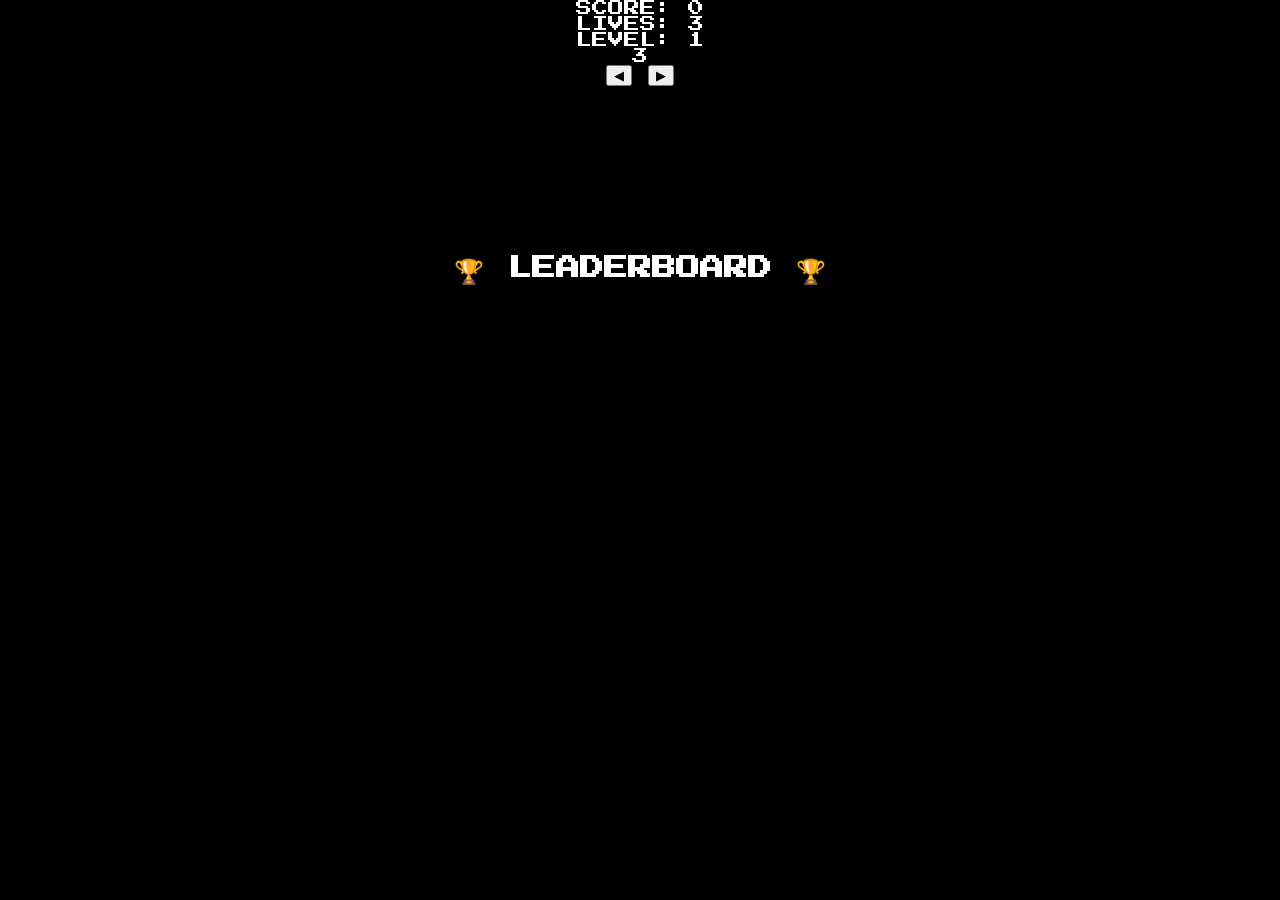
==== index.html @ 0764b001 "Update index.html" ====
<!-- index.html -->
<!DOCTYPE html>
<html lang="en" class="galaxy-theme">
<head>
    <meta charset="UTF-8">
    <meta name="viewport" content="width=device-width, initial-scale=1.0">
    <title>DX-Ball Legendary Edition</title>
    <link href="https://fonts.googleapis.com/css2?family=Press+Start+2P&display=swap" rel="stylesheet">
    <link rel="stylesheet" href="style.css">
</head>
<body>
    <div id="game-overlay">
        <div id="hud">
            <div class="hud-item">SCORE: <span id="score-value">0</span></div>
            <div class="hud-item">LIVES: <span id="lives-value">3</span></div>
            <div class="hud-item">LEVEL: <span id="level-value">1</span></div>
        </div>
        
        <div id="countdown" class="countdown-hidden">
            <span class="countdown-number">3</span>
        </div>
        
        <div id="mobile-controls">
            <button class="mobile-btn left">◀</button>
            <button class="mobile-btn right">▶</button>
        </div>
    </div>

    <canvas id="gameCanvas"></canvas>

    <div id="game-modals">
        <div id="leaderboard-modal" class="modal-hidden">
            <h2>🏆 LEADERBOARD 🏆</h2>
            <ol id="leaderboard-list"></ol>
        </div>
    </div>

    <script src="script.js"></script>
</body>
</html>
---- style.css ----
/* === GENERAL === */
body {
  margin: 0;
  font-family: 'Press Start 2P', monospace;
  background: black;
  overflow: hidden;
  text-align: center;
  color: white;
}

/* === CANVAS === */
#gameCanvas, #stars {
  position: relative;
  z-index: 1;
  display: block;
  margin: 0 auto;
  background-color: #000;
}

/* === PANELS === */
.panel {
  position: absolute;
  top: 10%;
  left: 50%;
  transform: translateX(-50%);
  background: rgba(0, 0, 0, 0.85);
  padding: 20px;
  border: 3px solid var(--glow);
  border-radius: 12px;
  box-shadow: 0 0 20px var(--glow);
  z-index: 2;
}

.panel input, .panel select, .panel button {
  margin: 10px auto;
  padding: 10px;
  font-family: inherit;
  font-size: 12px;
  border-radius: 8px;
  background-color: black;
  color: var(--glow);
  border: 2px solid var(--glow);
  display: block;
}

.panel button {
  cursor: pointer;
  box-shadow: 0 0 10px var(--glow);
}

/* === MODAL === */
.modal {
  position: fixed;
  top: 0;
  left: 0;
  right:0;
  bottom:0;
  background: rgba(0, 0, 0, 0.9);
  display: flex;
  align-items: center;
  justify-content: center;
  z-index: 10;
}

.modal-content {
  background: #111;
  border: 3px solid var(--glow);
  padding: 30px;
  text-align: center;
  box-shadow: 0 0 20px var(--glow);
  border-radius: 10px;
}

.modal button {
  margin-top: 20px;
}

/* === COUNTDOWN === */
#countdownOverlay {
  position: absolute;
  top: 45%;
  left: 50%;
  transform: translate(-50%, -50%);
  font-size: 48px;
  font-weight: bold;
  z-index: 9;
  animation: fadePulse 0.7s ease-in-out;
  color: white;
  text-shadow: 0 0 15px yellow;
}

@keyframes fadePulse {
  0% { opacity: 0; transform: scale(0.5); }
  50% { opacity: 1; transform: scale(1.3); }
  100% { opacity: 0; transform: scale(1); }
}

/* === SCOREBOARD === */
#scoreboard {
  font-size: 12px;
  margin-bottom: 8px;
  text-shadow: 0 0 5px white;
}

/* === MOBILE CONTROLS === */
.mobile-controls {
  margin-top: 10px;
  user-select: none;
}

.mobile-controls button {
  font-size: 24px;
  margin: 0 10px;
  padding: 12px;
  background: #111;
  color: var(--glow);
  border: 2px solid var(--glow);
  border-radius: 10px;
  box-shadow: 0 0 10px var(--glow);
  -webkit-user-select: none;
  -webkit-touch-callout: none;
}

/* === THEMES === */
body.galaxy {
  --glow: cyan;
  --paddle-color: #00f2ff;
  --brick-color: #3399ff;
  --ball-color: #0ff;
}

body.neon {
  --glow: magenta;
  --paddle-color: #ff00ff;
  --brick-color: #00ffff;
  --ball-color: #fff;
}

body.ice {
  --glow: lightblue;
  --paddle-color: #ccf;
  --brick-color: #aaf;
  --ball-color: #eef;
}

body.inferno {
  --glow: orange;
  --paddle-color: #ff3300;
  --brick-color: #ff6600;
  --ball-color: #ffcc00;
}

/* === VISIBILITY === */
.hidden {
  display: none !important;
}
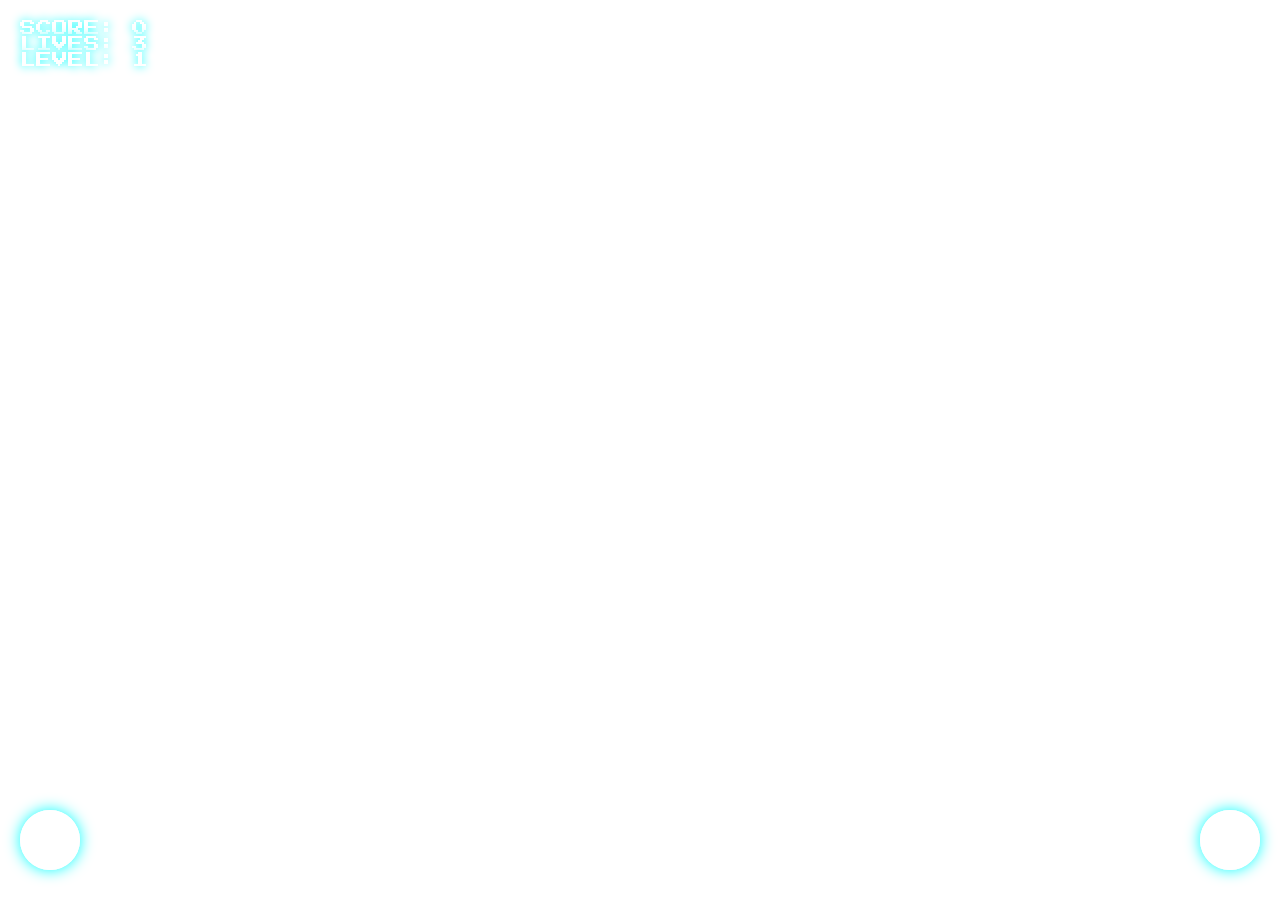
==== commit 40b56307: "Update index.html" ====
--- a/index.html
+++ b/index.html
@@ -1,6 +1,6 @@
 <!-- index.html -->
 <!DOCTYPE html>
-<html lang="en" class="galaxy-theme">
+<html lang="en">
 <head>
     <meta charset="UTF-8">
     <meta name="viewport" content="width=device-width, initial-scale=1.0">
@@ -8,31 +8,18 @@
     <link href="https://fonts.googleapis.com/css2?family=Press+Start+2P&display=swap" rel="stylesheet">
     <link rel="stylesheet" href="style.css">
 </head>
-<body>
-    <div id="game-overlay">
-        <div id="hud">
-            <div class="hud-item">SCORE: <span id="score-value">0</span></div>
-            <div class="hud-item">LIVES: <span id="lives-value">3</span></div>
-            <div class="hud-item">LEVEL: <span id="level-value">1</span></div>
-        </div>
-        
-        <div id="countdown" class="countdown-hidden">
-            <span class="countdown-number">3</span>
-        </div>
-        
-        <div id="mobile-controls">
-            <button class="mobile-btn left">◀</button>
-            <button class="mobile-btn right">▶</button>
-        </div>
+<body class="galaxy-theme">
+    <div id="hud">
+        <div>SCORE: <span id="score">0</span></div>
+        <div>LIVES: <span id="lives">3</span></div>
+        <div>LEVEL: <span id="level">1</span></div>
     </div>
-
+    
     <canvas id="gameCanvas"></canvas>
-
-    <div id="game-modals">
-        <div id="leaderboard-modal" class="modal-hidden">
-            <h2>🏆 LEADERBOARD 🏆</h2>
-            <ol id="leaderboard-list"></ol>
-        </div>
+    
+    <div id="mobile-controls">
+        <button class="mobile-btn left">◀</button>
+        <button class="mobile-btn right">▶</button>
     </div>
 
     <script src="script.js"></script>
--- a/style.css
+++ b/style.css
@@ -1,157 +1,113 @@
-
-/* === GENERAL === */
-body {
-  margin: 0;
-  font-family: 'Press Start 2P', monospace;
-  background: black;
-  overflow: hidden;
-  text-align: center;
-  color: white;
+/* style.css */
+:root {
+    --neon-cyan: #0ff;
+    --neon-pink: #f0f;
+    --icy-blue: #7af;
+    --flame-orange: #f90;
+    --matrix-green: #0f0;
 }
 
-/* === CANVAS === */
-#gameCanvas, #stars {
-  position: relative;
-  z-index: 1;
-  display: block;
-  margin: 0 auto;
-  background-color: #000;
+body {
+    margin: 0;
+    overflow: hidden;
+    font-family: 'Press Start 2P', cursive;
+    background: #000;
 }
 
-/* === PANELS === */
-.panel {
-  position: absolute;
-  top: 10%;
-  left: 50%;
-  transform: translateX(-50%);
-  background: rgba(0, 0, 0, 0.85);
-  padding: 20px;
-  border: 3px solid var(--glow);
-  border-radius: 12px;
-  box-shadow: 0 0 20px var(--glow);
-  z-index: 2;
+/* Theme Backgrounds */
+.galaxy-theme {
+    background: radial-gradient(circle, #000428 0%, #004e92 100%);
 }
 
-.panel input, .panel select, .panel button {
-  margin: 10px auto;
-  padding: 10px;
-  font-family: inherit;
-  font-size: 12px;
-  border-radius: 8px;
-  background-color: black;
-  color: var(--glow);
-  border: 2px solid var(--glow);
-  display: block;
+.neon-grid-theme {
+    background: 
+        repeating-linear-gradient(
+            0deg,
+            transparent,
+            transparent 3px,
+            rgba(0, 255, 0, 0.1) 3px,
+            rgba(0, 255, 0, 0.1) 6px
+        ),
+        #0f0f23;
 }
 
-.panel button {
-  cursor: pointer;
-  box-shadow: 0 0 10px var(--glow);
+.ice-realm-theme {
+    background: linear-gradient(45deg, #e0f6ff 0%, #b0e0e6 100%);
 }
 
-/* === MODAL === */
-.modal {
-  position: fixed;
-  top: 0;
-  left: 0;
-  right:0;
-  bottom:0;
-  background: rgba(0, 0, 0, 0.9);
-  display: flex;
-  align-items: center;
-  justify-content: center;
-  z-index: 10;
+.inferno-theme {
+    background: linear-gradient(45deg, #3a0000 0%, #8b0000 100%);
 }
 
-.modal-content {
-  background: #111;
-  border: 3px solid var(--glow);
-  padding: 30px;
-  text-align: center;
-  box-shadow: 0 0 20px var(--glow);
-  border-radius: 10px;
+#gameCanvas {
+    position: fixed;
+    top: 0;
+    left: 0;
 }
 
-.modal button {
-  margin-top: 20px;
+#game-overlay {
+    position: fixed;
+    top: 0;
+    left: 0;
+    right: 0;
+    bottom: 0;
+    pointer-events: none;
 }
 
-/* === COUNTDOWN === */
-#countdownOverlay {
-  position: absolute;
-  top: 45%;
-  left: 50%;
-  transform: translate(-50%, -50%);
-  font-size: 48px;
-  font-weight: bold;
-  z-index: 9;
-  animation: fadePulse 0.7s ease-in-out;
-  color: white;
-  text-shadow: 0 0 15px yellow;
+/* HUD Styles */
+#hud {
+    position: fixed;
+    top: 20px;
+    left: 20px;
+    color: #fff;
+    text-shadow: 0 0 10px var(--neon-cyan);
 }
 
-@keyframes fadePulse {
-  0% { opacity: 0; transform: scale(0.5); }
-  50% { opacity: 1; transform: scale(1.3); }
-  100% { opacity: 0; transform: scale(1); }
+.hud-item {
+    margin-bottom: 15px;
+    font-size: 0.8rem;
 }
 
-/* === SCOREBOARD === */
-#scoreboard {
-  font-size: 12px;
-  margin-bottom: 8px;
-  text-shadow: 0 0 5px white;
+/* Mobile Controls */
+#mobile-controls {
+    position: fixed;
+    bottom: 30px;
+    width: 100%;
+    display: flex;
+    justify-content: space-between;
+    padding: 0 20px;
+    box-sizing: border-box;
 }
 
-/* === MOBILE CONTROLS === */
-.mobile-controls {
-  margin-top: 10px;
-  user-select: none;
+.mobile-btn {
+    pointer-events: auto;
+    width: 60px;
+    height: 60px;
+    border-radius: 50%;
+    border: 3px solid #fff;
+    background: rgba(255, 255, 255, 0.1);
+    color: #fff;
+    font-size: 24px;
+    touch-action: manipulation;
+    user-select: none;
+    box-shadow: 0 0 15px var(--neon-cyan);
 }
 
-.mobile-controls button {
-  font-size: 24px;
-  margin: 0 10px;
-  padding: 12px;
-  background: #111;
-  color: var(--glow);
-  border: 2px solid var(--glow);
-  border-radius: 10px;
-  box-shadow: 0 0 10px var(--glow);
-  -webkit-user-select: none;
-  -webkit-touch-callout: none;
+/* Countdown Animation */
+#countdown {
+    position: fixed;
+    top: 50%;
+    left: 50%;
+    transform: translate(-50%, -50%);
+    font-size: 8rem;
+    color: #fff;
+    text-shadow: 0 0 30px var(--neon-cyan);
+    opacity: 0;
+    animation: pulseText 1s infinite;
 }
 
-/* === THEMES === */
-body.galaxy {
-  --glow: cyan;
-  --paddle-color: #00f2ff;
-  --brick-color: #3399ff;
-  --ball-color: #0ff;
+@keyframes pulseText {
+    0% { transform: translate(-50%, -50%) scale(1); }
+    50% { transform: translate(-50%, -50%) scale(1.2); }
+    100% { transform: translate(-50%, -50%) scale(1); }
 }
-
-body.neon {
-  --glow: magenta;
-  --paddle-color: #ff00ff;
-  --brick-color: #00ffff;
-  --ball-color: #fff;
-}
-
-body.ice {
-  --glow: lightblue;
-  --paddle-color: #ccf;
-  --brick-color: #aaf;
-  --ball-color: #eef;
-}
-
-body.inferno {
-  --glow: orange;
-  --paddle-color: #ff3300;
-  --brick-color: #ff6600;
-  --ball-color: #ffcc00;
-}
-
-/* === VISIBILITY === */
-.hidden {
-  display: none !important;
-}
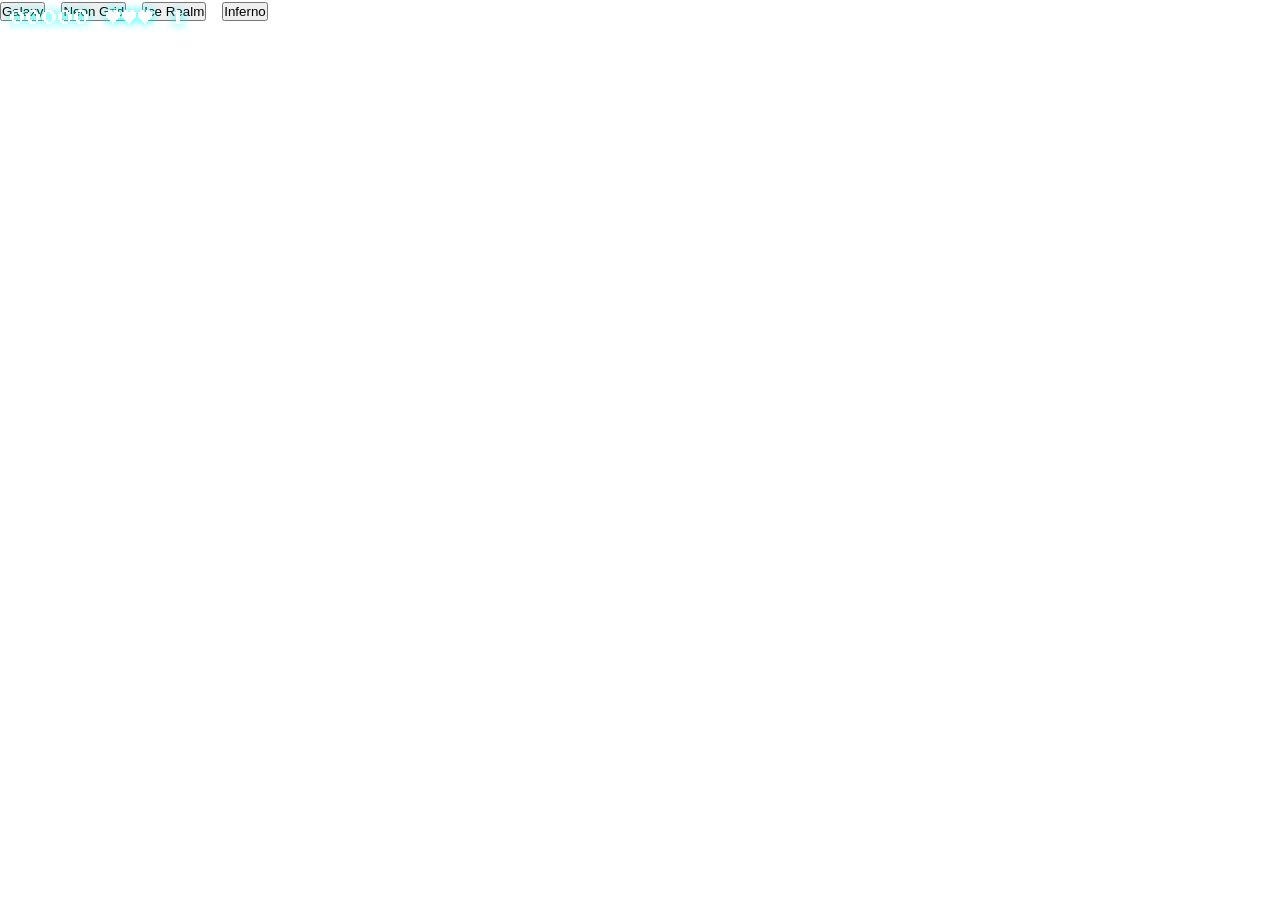
==== commit 769d9545: "Update index.html" ====
--- a/index.html
+++ b/index.html
@@ -1,27 +1,30 @@
-<!-- index.html -->
 <!DOCTYPE html>
 <html lang="en">
 <head>
-    <meta charset="UTF-8">
-    <meta name="viewport" content="width=device-width, initial-scale=1.0">
-    <title>DX-Ball Legendary Edition</title>
-    <link href="https://fonts.googleapis.com/css2?family=Press+Start+2P&display=swap" rel="stylesheet">
-    <link rel="stylesheet" href="style.css">
+  <meta charset="UTF-8" />
+  <meta name="viewport" content="width=device-width,initial-scale=1.0" />
+  <title>DX-Ball Legendary Edition</title>
+  <link href="https://fonts.googleapis.com/css2?family=Press+Start+2P&display=swap" rel="stylesheet">
+  <link rel="stylesheet" href="style.css" />
 </head>
-<body class="galaxy-theme">
-    <div id="hud">
-        <div>SCORE: <span id="score">0</span></div>
-        <div>LIVES: <span id="lives">3</span></div>
-        <div>LEVEL: <span id="level">1</span></div>
-    </div>
-    
-    <canvas id="gameCanvas"></canvas>
-    
-    <div id="mobile-controls">
-        <button class="mobile-btn left">◀</button>
-        <button class="mobile-btn right">▶</button>
-    </div>
-
-    <script src="script.js"></script>
+<body class="galaxy">
+  <div id="theme-switcher">
+    <button data-theme="galaxy">Galaxy</button>
+    <button data-theme="neon">Neon Grid</button>
+    <button data-theme="ice">Ice Realm</button>
+    <button data-theme="inferno">Inferno</button>
+  </div>
+  <div id="hud">
+    <span id="score">00000</span>
+    <span id="lives">♥♥♥</span>
+    <span id="level">1</span>
+  </div>
+  <canvas id="game"></canvas>
+  <div id="mobile-controls">
+    <button class="mobile-btn left">◀</button>
+    <button class="mobile-btn right">▶</button>
+  </div>
+  <div id="countdown"></div>
+  <script src="script.js"></script>
 </body>
 </html>
--- a/style.css
+++ b/style.css
@@ -1,42 +1,13 @@
 /* style.css */
-:root {
-    --neon-cyan: #0ff;
-    --neon-pink: #f0f;
-    --icy-blue: #7af;
-    --flame-orange: #f90;
-    --matrix-green: #0f0;
+* {
+    margin: 0;
+    padding: 0;
+    box-sizing: border-box;
 }
 
 body {
-    margin: 0;
     overflow: hidden;
     font-family: 'Press Start 2P', cursive;
-    background: #000;
-}
-
-/* Theme Backgrounds */
-.galaxy-theme {
-    background: radial-gradient(circle, #000428 0%, #004e92 100%);
-}
-
-.neon-grid-theme {
-    background: 
-        repeating-linear-gradient(
-            0deg,
-            transparent,
-            transparent 3px,
-            rgba(0, 255, 0, 0.1) 3px,
-            rgba(0, 255, 0, 0.1) 6px
-        ),
-        #0f0f23;
-}
-
-.ice-realm-theme {
-    background: linear-gradient(45deg, #e0f6ff 0%, #b0e0e6 100%);
-}
-
-.inferno-theme {
-    background: linear-gradient(45deg, #3a0000 0%, #8b0000 100%);
 }
 
 #gameCanvas {
@@ -45,69 +16,39 @@
     left: 0;
 }
 
-#game-overlay {
+#hud {
     position: fixed;
-    top: 0;
-    left: 0;
-    right: 0;
-    bottom: 0;
-    pointer-events: none;
+    top: 10px;
+    left: 10px;
+    color: white;
+    text-shadow: 0 0 10px cyan;
+    z-index: 100;
 }
 
-/* HUD Styles */
-#hud {
-    position: fixed;
-    top: 20px;
-    left: 20px;
-    color: #fff;
-    text-shadow: 0 0 10px var(--neon-cyan);
-}
-
-.hud-item {
-    margin-bottom: 15px;
-    font-size: 0.8rem;
-}
-
-/* Mobile Controls */
-#mobile-controls {
-    position: fixed;
-    bottom: 30px;
-    width: 100%;
-    display: flex;
-    justify-content: space-between;
-    padding: 0 20px;
-    box-sizing: border-box;
+#hud div {
+    margin-bottom: 10px;
+    font-size: 12px;
 }
 
 .mobile-btn {
-    pointer-events: auto;
+    position: fixed;
+    bottom: 20px;
     width: 60px;
     height: 60px;
     border-radius: 50%;
-    border: 3px solid #fff;
-    background: rgba(255, 255, 255, 0.1);
-    color: #fff;
     font-size: 24px;
+    background: rgba(255, 255, 255, 0.2);
+    border: 2px solid white;
+    color: white;
     touch-action: manipulation;
     user-select: none;
-    box-shadow: 0 0 15px var(--neon-cyan);
 }
 
-/* Countdown Animation */
-#countdown {
-    position: fixed;
-    top: 50%;
-    left: 50%;
-    transform: translate(-50%, -50%);
-    font-size: 8rem;
-    color: #fff;
-    text-shadow: 0 0 30px var(--neon-cyan);
-    opacity: 0;
-    animation: pulseText 1s infinite;
-}
+.mobile-btn.left { left: 20px; }
+.mobile-btn.right { right: 20px; }
 
-@keyframes pulseText {
-    0% { transform: translate(-50%, -50%) scale(1); }
-    50% { transform: translate(-50%, -50%) scale(1.2); }
-    100% { transform: translate(-50%, -50%) scale(1); }
-}
+/* Themes */
+.galaxy-theme { background: #000428; }
+.neon-grid-theme { background: #0f0f23; }
+.ice-realm-theme { background: #e0f6ff; }
+.inferno-theme { background: #3a0000; }
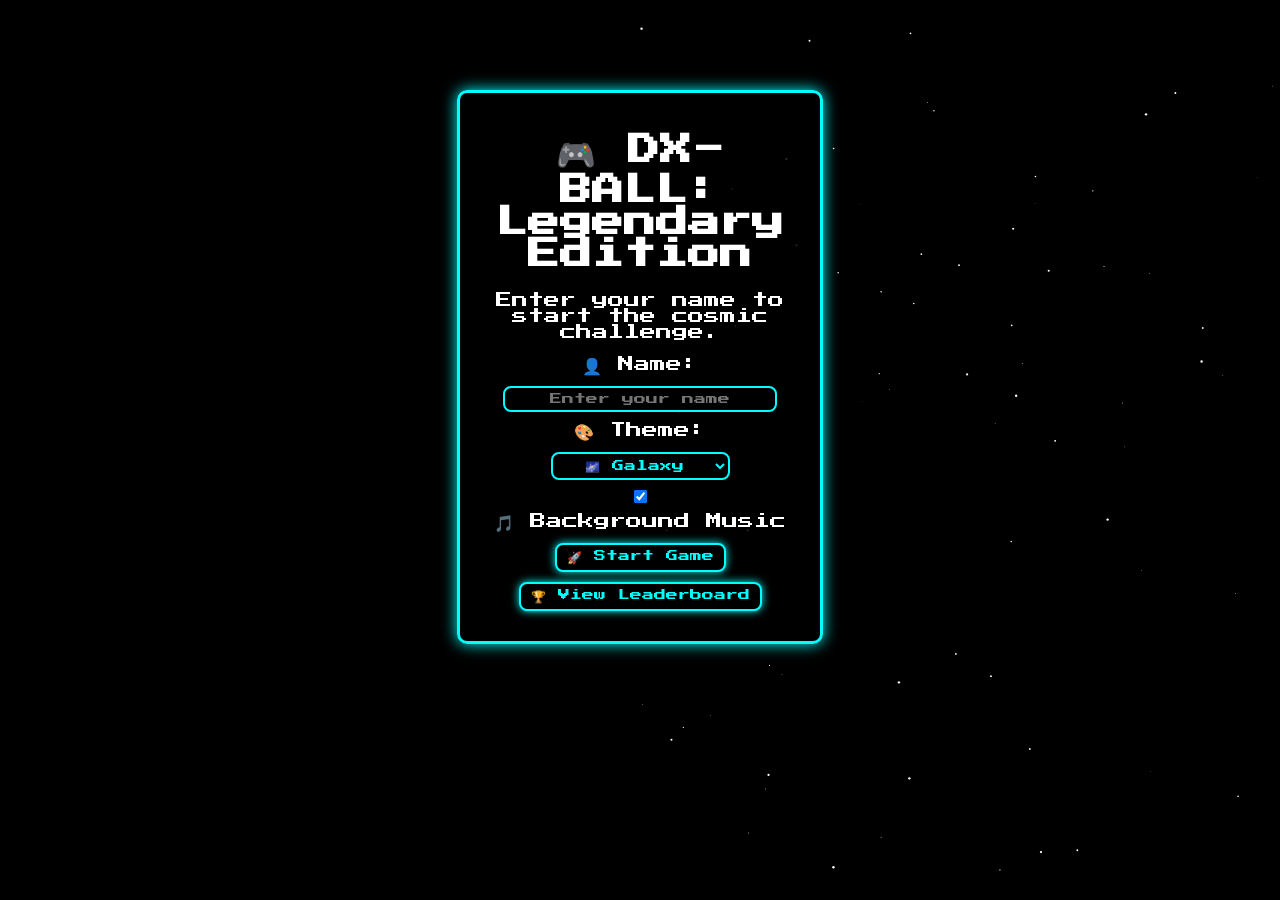
==== commit f5bea826: "Update index.html" ====
--- a/index.html
+++ b/index.html
@@ -1,30 +1,87 @@
+
 <!DOCTYPE html>
 <html lang="en">
 <head>
   <meta charset="UTF-8" />
-  <meta name="viewport" content="width=device-width,initial-scale=1.0" />
-  <title>DX-Ball Legendary Edition</title>
-  <link href="https://fonts.googleapis.com/css2?family=Press+Start+2P&display=swap" rel="stylesheet">
+  <title>AD Arcade - DX-Ball: Legendary Edition</title>
   <link rel="stylesheet" href="style.css" />
+  <style>
+    @import url('https://fonts.googleapis.com/css2?family=Press+Start+2P&display=swap');
+  </style>
 </head>
 <body class="galaxy">
-  <div id="theme-switcher">
-    <button data-theme="galaxy">Galaxy</button>
-    <button data-theme="neon">Neon Grid</button>
-    <button data-theme="ice">Ice Realm</button>
-    <button data-theme="inferno">Inferno</button>
+  <!-- 🌌 Parallax Background -->
+  <canvas id="stars"></canvas>
+
+  <!-- 🎮 Login Panel -->
+  <div id="loginScreen" class="panel">
+    <h1>🎮 DX-BALL: Legendary Edition</h1>
+    <p>Enter your name to start the cosmic challenge.</p>
+
+    <label for="playerName">👤 Name:</label>
+    <input type="text" id="playerName" placeholder="Enter your name" required />
+
+    <label for="themeSelect">🎨 Theme:</label>
+    <select id="themeSelect">
+      <option value="galaxy" selected>🌌 Galaxy</option>
+      <option value="neon">🧠 Neon Grid</option>
+      <option value="ice">❄️ Ice Realm</option>
+      <option value="inferno">🔥 Inferno</option>
+    </select>
+
+    <label for="musicToggle">
+      <input type="checkbox" id="musicToggle" checked />
+      🎵 Background Music
+    </label>
+
+    <button id="startGameBtn">🚀 Start Game</button>
+    <button id="viewLeaderboardBtn">🏆 View Leaderboard</button>
   </div>
-  <div id="hud">
-    <span id="score">00000</span>
-    <span id="lives">♥♥♥</span>
-    <span id="level">1</span>
+
+  <!-- 🏆 Leaderboard Panel -->
+  <div id="leaderboardPanel" class="panel hidden">
+    <h2>🏆 Top 10 Legends</h2>
+    <ul id="leaderboardList"></ul>
+    <button id="closeLeaderboardBtn">❌ Close</button>
   </div>
-  <canvas id="game"></canvas>
-  <div id="mobile-controls">
-    <button class="mobile-btn left">◀</button>
-    <button class="mobile-btn right">▶</button>
+
+  <!-- 🧾 Game Info -->
+  <h2 id="gameTitle" class="hidden">AD Arcade - DX-Ball Revival</h2>
+  <div id="scoreboard" class="hidden">
+    <strong><span id="currentPlayer">Player</span></strong> |
+    Score: <span id="score">0</span> |
+    Lives: <span id="lives">3</span> |
+    High Score: <span id="highscore">0</span>
   </div>
-  <div id="countdown"></div>
+
+  <!-- 🕹️ Game Canvas -->
+  <canvas id="gameCanvas" width="800" height="600" class="hidden"></canvas>
+
+  <!-- 🎬 Countdown Overlay -->
+  <div id="countdownOverlay" class="hidden"></div>
+
+  <!-- 🧲 Game Over Modal -->
+  <div id="gameOverModal" class="modal hidden">
+    <div class="modal-content">
+      <h2>💀 Game Over</h2>
+      <p id="finalScore">Your score: 0</p>
+      <button id="restartBtn">🔄 Play Again</button>
+    </div>
+  </div>
+
+  <!-- 📱 Mobile Controls -->
+  <div class="mobile-controls hidden">
+    <button id="leftBtn">◀️</button>
+    <button id="rightBtn">▶️</button>
+  </div>
+
+  <!-- 🔊 Background Music -->
+  <audio id="bgMusic" loop preload="auto">
+    <source src="background.mp3" type="audio/mp3" />
+    Your browser does not support the audio element.
+  </audio>
+
+  <!-- 🚀 Script -->
   <script src="script.js"></script>
 </body>
 </html>
--- a/style.css
+++ b/style.css
@@ -1,54 +1,164 @@
-/* style.css */
-* {
-    margin: 0;
-    padding: 0;
-    box-sizing: border-box;
+
+/* === BASE === */
+body {
+  margin: 0;
+  font-family: 'Press Start 2P', monospace;
+  background: black;
+  overflow: hidden;
+  text-align: center;
+  color: white;
 }
 
-body {
-    overflow: hidden;
-    font-family: 'Press Start 2P', cursive;
+/* === CANVAS BACKGROUND === */
+#stars {
+  position: fixed;
+  z-index: -2;
+  width: 100vw;
+  height: 100vh;
 }
 
-#gameCanvas {
-    position: fixed;
-    top: 0;
-    left: 0;
+/* === PANELS (LOGIN, LEADERBOARD) === */
+.panel {
+  position: absolute;
+  top: 10%;
+  left: 50%;
+  transform: translateX(-50%);
+  background: rgba(0, 0, 0, 0.85);
+  padding: 20px 30px;
+  border: 3px solid var(--glow);
+  border-radius: 10px;
+  box-shadow: 0 0 15px var(--glow);
+  z-index: 3;
+  max-width: 300px;
 }
 
-#hud {
-    position: fixed;
-    top: 10px;
-    left: 10px;
-    color: white;
-    text-shadow: 0 0 10px cyan;
-    z-index: 100;
+.panel input, .panel select, .panel button {
+  display: block;
+  margin: 10px auto;
+  font-family: inherit;
+  font-size: 12px;
+  background: #000;
+  color: var(--glow);
+  border: 2px solid var(--glow);
+  padding: 5px 10px;
+  border-radius: 8px;
+  text-align: center;
 }
 
-#hud div {
-    margin-bottom: 10px;
-    font-size: 12px;
+.panel button {
+  cursor: pointer;
+  box-shadow: 0 0 8px var(--glow);
 }
 
-.mobile-btn {
-    position: fixed;
-    bottom: 20px;
-    width: 60px;
-    height: 60px;
-    border-radius: 50%;
-    font-size: 24px;
-    background: rgba(255, 255, 255, 0.2);
-    border: 2px solid white;
-    color: white;
-    touch-action: manipulation;
-    user-select: none;
+/* === SCOREBOARD & TITLE === */
+#gameTitle {
+  font-size: 14px;
+  margin: 10px 0;
+  text-shadow: 0 0 6px white;
 }
 
-.mobile-btn.left { left: 20px; }
-.mobile-btn.right { right: 20px; }
+#scoreboard {
+  font-size: 12px;
+  margin-bottom: 10px;
+  text-shadow: 0 0 5px white;
+}
 
-/* Themes */
-.galaxy-theme { background: #000428; }
-.neon-grid-theme { background: #0f0f23; }
-.ice-realm-theme { background: #e0f6ff; }
-.inferno-theme { background: #3a0000; }
+/* === CANVAS === */
+#gameCanvas {
+  border: 3px solid white;
+  box-shadow: 0 0 20px var(--glow);
+  background: transparent;
+}
+
+/* === COUNTDOWN OVERLAY === */
+#countdownOverlay {
+  position: absolute;
+  top: 40%;
+  left: 50%;
+  transform: translate(-50%, -50%);
+  font-size: 50px;
+  color: white;
+  text-shadow: 0 0 20px yellow;
+  z-index: 10;
+  animation: scaleIn 0.7s ease-in-out;
+}
+
+@keyframes scaleIn {
+  0% {
+    opacity: 0;
+    transform: scale(0.8) translate(-50%, -50%);
+  }
+  50% {
+    opacity: 1;
+    transform: scale(1.2) translate(-50%, -50%);
+  }
+  100% {
+    opacity: 0;
+    transform: scale(1) translate(-50%, -50%);
+  }
+}
+
+/* === LEADERBOARD === */
+#leaderboardPanel ul {
+  list-style: none;
+  padding: 0;
+  font-size: 10px;
+  max-height: 200px;
+  overflow-y: auto;
+}
+
+#leaderboardPanel li {
+  margin: 5px 0;
+  color: var(--glow);
+  text-shadow: 0 0 3px var(--glow);
+}
+
+/* === MOBILE CONTROLS === */
+.mobile-controls {
+  margin-top: 10px;
+}
+
+.mobile-controls button {
+  font-size: 20px;
+  margin: 0 5px;
+  padding: 10px 15px;
+  background: #111;
+  color: var(--glow);
+  border: 2px solid var(--glow);
+  border-radius: 10px;
+  box-shadow: 0 0 8px var(--glow);
+}
+
+/* === VISIBILITY === */
+.hidden {
+  display: none !important;
+}
+
+/* === THEMES === */
+body.galaxy {
+  --paddle-color: #00f2ff;
+  --brick-color: #3498db;
+  --ball-color: #0ff;
+  --glow: cyan;
+}
+
+body.neon {
+  --paddle-color: #ff00ff;
+  --brick-color: #00ffff;
+  --ball-color: #fff;
+  --glow: magenta;
+}
+
+body.ice {
+  --paddle-color: #ccf;
+  --brick-color: #aaf;
+  --ball-color: #eef;
+  --glow: lightblue;
+}
+
+body.inferno {
+  --paddle-color: #ff3300;
+  --brick-color: #ff6600;
+  --ball-color: #ffcc00;
+  --glow: orange;
+}
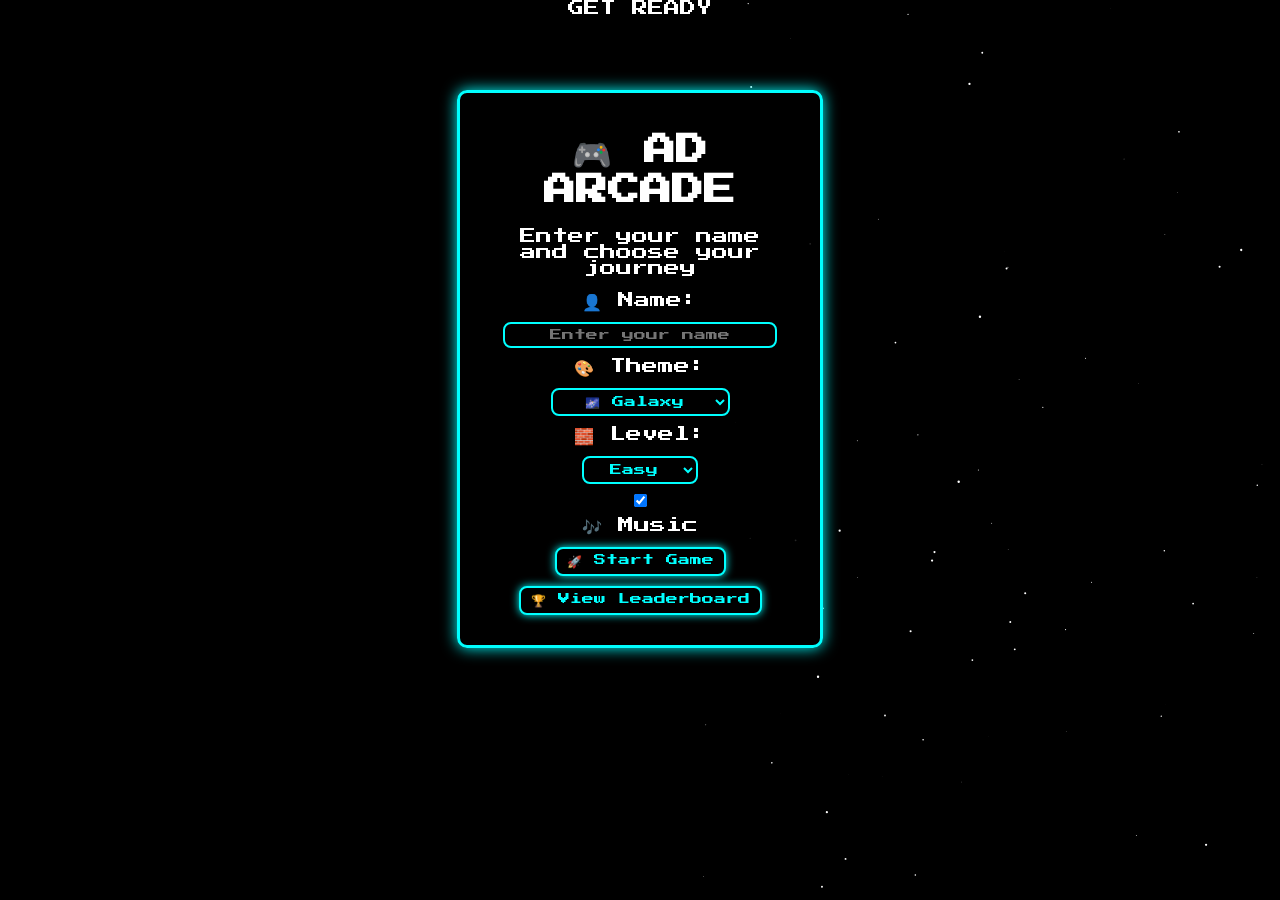
==== commit 5ecdfc4b: "Update index.html" ====
--- a/index.html
+++ b/index.html
@@ -1,37 +1,43 @@
-
 <!DOCTYPE html>
-<html lang="en">
-<head>
-  <meta charset="UTF-8" />
-  <title>AD Arcade - DX-Ball: Legendary Edition</title>
-  <link rel="stylesheet" href="style.css" />
+<html lang="en"><head>
+  <meta charset="UTF-8">
+  <title>AD Arcade - Legendary Edition</title>
+  <link rel="stylesheet" href="style.css">
   <style>
     @import url('https://fonts.googleapis.com/css2?family=Press+Start+2P&display=swap');
   </style>
 </head>
 <body class="galaxy">
-  <!-- 🌌 Parallax Background -->
+
+  <!-- 🌌 Animated Background -->
   <canvas id="stars"></canvas>
 
   <!-- 🎮 Login Panel -->
   <div id="loginScreen" class="panel">
-    <h1>🎮 DX-BALL: Legendary Edition</h1>
-    <p>Enter your name to start the cosmic challenge.</p>
+    <h1>🎮 AD ARCADE</h1>
+    <p>Enter your name and choose your journey</p>
 
     <label for="playerName">👤 Name:</label>
-    <input type="text" id="playerName" placeholder="Enter your name" required />
+    <input type="text" id="playerName" placeholder="Enter your name" required="">
 
     <label for="themeSelect">🎨 Theme:</label>
     <select id="themeSelect">
-      <option value="galaxy" selected>🌌 Galaxy</option>
+      <option value="galaxy" selected="">🌌 Galaxy</option>
       <option value="neon">🧠 Neon Grid</option>
       <option value="ice">❄️ Ice Realm</option>
       <option value="inferno">🔥 Inferno</option>
     </select>
 
-    <label for="musicToggle">
-      <input type="checkbox" id="musicToggle" checked />
-      🎵 Background Music
+    <label for="levelSelect">🧱 Level:</label>
+    <select id="levelSelect">
+      <option value="easy" selected="">Easy</option>
+      <option value="medium">Medium</option>
+      <option value="hard">Hard</option>
+    </select>
+
+    <label>
+      <input type="checkbox" id="musicToggle" checked="">
+      🎶 Music
     </label>
 
     <button id="startGameBtn">🚀 Start Game</button>
@@ -45,7 +51,7 @@
     <button id="closeLeaderboardBtn">❌ Close</button>
   </div>
 
-  <!-- 🧾 Game Info -->
+  <!-- 📊 Game Info -->
   <h2 id="gameTitle" class="hidden">AD Arcade - DX-Ball Revival</h2>
   <div id="scoreboard" class="hidden">
     <strong><span id="currentPlayer">Player</span></strong> |
@@ -60,28 +66,24 @@
   <!-- 🎬 Countdown Overlay -->
   <div id="countdownOverlay" class="hidden"></div>
 
-  <!-- 🧲 Game Over Modal -->
-  <div id="gameOverModal" class="modal hidden">
-    <div class="modal-content">
-      <h2>💀 Game Over</h2>
-      <p id="finalScore">Your score: 0</p>
-      <button id="restartBtn">🔄 Play Again</button>
-    </div>
-  </div>
-
   <!-- 📱 Mobile Controls -->
   <div class="mobile-controls hidden">
     <button id="leftBtn">◀️</button>
     <button id="rightBtn">▶️</button>
+    <button id="enableTilt">📱 Enable Tilt</button>
   </div>
 
   <!-- 🔊 Background Music -->
-  <audio id="bgMusic" loop preload="auto">
-    <source src="background.mp3" type="audio/mp3" />
+  <audio id="bgMusic" loop="" preload="auto">
+    <source src="background.mp3" type="audio/mp3">
     Your browser does not support the audio element.
   </audio>
 
-  <!-- 🚀 Script -->
+  <!-- 🎯 Game Intro Text -->
+  <div id="introText">GET READY</div>
+
+  <!-- 💻 Game Script -->
   <script src="script.js"></script>
-</body>
-</html>
+
+
+</body></html>
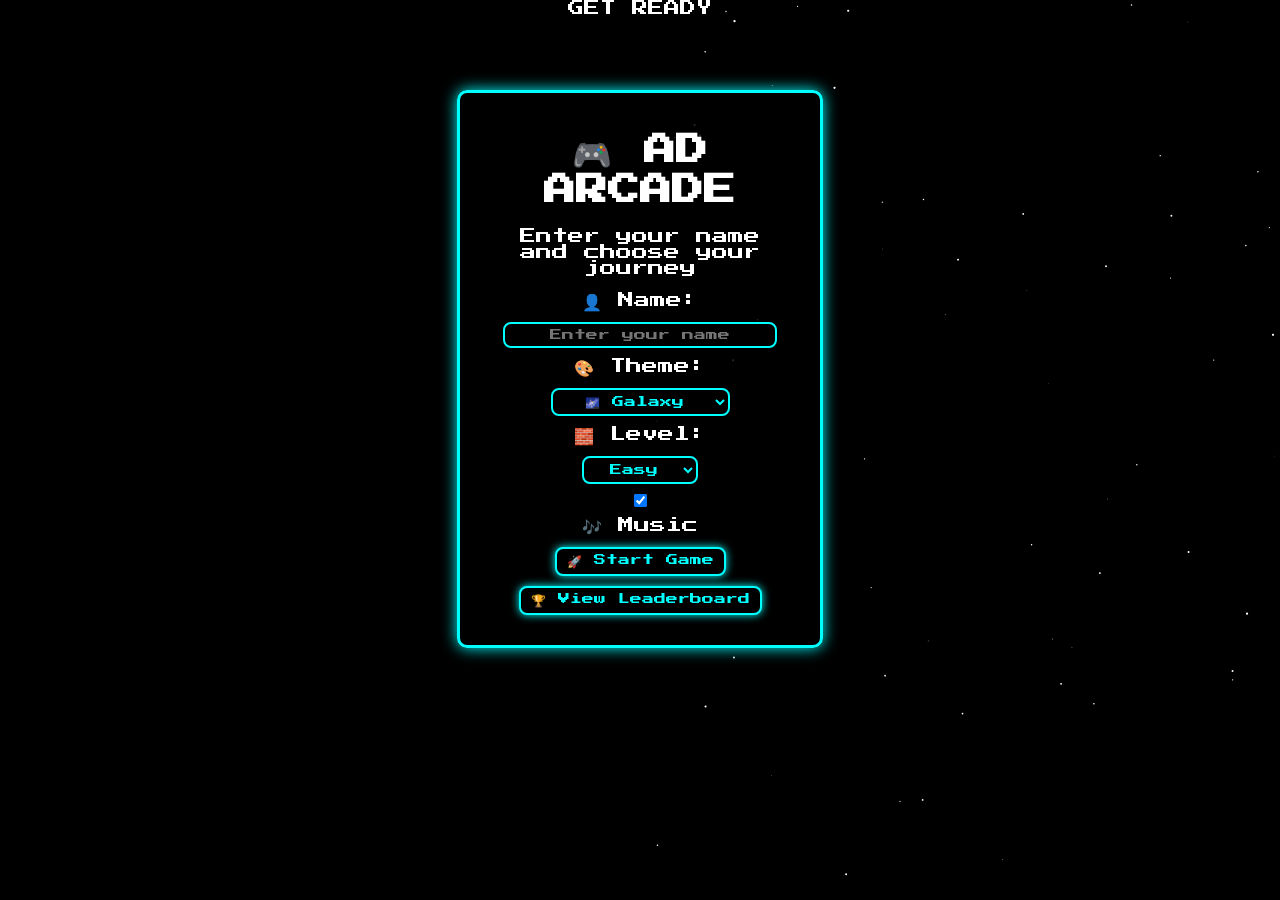
==== commit 73bd2d0b: "Update index.html" ====
--- a/index.html
+++ b/index.html
@@ -1,57 +1,50 @@
+
 <!DOCTYPE html>
-<html lang="en"><head>
-  <meta charset="UTF-8">
+<html lang="en">
+<head>
+  <meta charset="UTF-8" />
   <title>AD Arcade - Legendary Edition</title>
-  <link rel="stylesheet" href="style.css">
+  <link rel="stylesheet" href="style.css" />
   <style>
     @import url('https://fonts.googleapis.com/css2?family=Press+Start+2P&display=swap');
   </style>
 </head>
 <body class="galaxy">
 
-  <!-- 🌌 Animated Background -->
   <canvas id="stars"></canvas>
 
-  <!-- 🎮 Login Panel -->
+  <!-- Login Screen -->
   <div id="loginScreen" class="panel">
     <h1>🎮 AD ARCADE</h1>
     <p>Enter your name and choose your journey</p>
-
     <label for="playerName">👤 Name:</label>
-    <input type="text" id="playerName" placeholder="Enter your name" required="">
-
+    <input type="text" id="playerName" placeholder="Enter your name" required />
     <label for="themeSelect">🎨 Theme:</label>
     <select id="themeSelect">
-      <option value="galaxy" selected="">🌌 Galaxy</option>
+      <option value="galaxy" selected>🌌 Galaxy</option>
       <option value="neon">🧠 Neon Grid</option>
       <option value="ice">❄️ Ice Realm</option>
       <option value="inferno">🔥 Inferno</option>
     </select>
-
     <label for="levelSelect">🧱 Level:</label>
     <select id="levelSelect">
-      <option value="easy" selected="">Easy</option>
+      <option value="easy" selected>Easy</option>
       <option value="medium">Medium</option>
       <option value="hard">Hard</option>
     </select>
-
-    <label>
-      <input type="checkbox" id="musicToggle" checked="">
-      🎶 Music
-    </label>
-
+    <label><input type="checkbox" id="musicToggle" checked /> 🎶 Music</label>
     <button id="startGameBtn">🚀 Start Game</button>
     <button id="viewLeaderboardBtn">🏆 View Leaderboard</button>
   </div>
 
-  <!-- 🏆 Leaderboard Panel -->
+  <!-- Leaderboard Panel -->
   <div id="leaderboardPanel" class="panel hidden">
     <h2>🏆 Top 10 Legends</h2>
     <ul id="leaderboardList"></ul>
     <button id="closeLeaderboardBtn">❌ Close</button>
   </div>
 
-  <!-- 📊 Game Info -->
+  <!-- Game Info -->
   <h2 id="gameTitle" class="hidden">AD Arcade - DX-Ball Revival</h2>
   <div id="scoreboard" class="hidden">
     <strong><span id="currentPlayer">Player</span></strong> |
@@ -60,30 +53,32 @@
     High Score: <span id="highscore">0</span>
   </div>
 
-  <!-- 🕹️ Game Canvas -->
+  <!-- Game Canvas -->
   <canvas id="gameCanvas" width="800" height="600" class="hidden"></canvas>
 
-  <!-- 🎬 Countdown Overlay -->
+  <!-- Countdown -->
   <div id="countdownOverlay" class="hidden"></div>
 
-  <!-- 📱 Mobile Controls -->
+  <!-- Mobile Controls -->
   <div class="mobile-controls hidden">
-    <button id="leftBtn">◀️</button>
-    <button id="rightBtn">▶️</button>
-    <button id="enableTilt">📱 Enable Tilt</button>
+    <button id="leftBtn" class="no-select">◀️</button>
+    <button id="rightBtn" class="no-select">▶️</button>
+    <button id="enableTilt" class="no-select">📱 Enable Tilt</button>
   </div>
 
-  <!-- 🔊 Background Music -->
-  <audio id="bgMusic" loop="" preload="auto">
-    <source src="background.mp3" type="audio/mp3">
-    Your browser does not support the audio element.
+  <!-- Music -->
+  <audio id="bgMusic" loop preload="auto">
+    <source src="background.mp3" type="audio/mp3" />
   </audio>
 
-  <!-- 🎯 Game Intro Text -->
+  <!-- Game Over Modal -->
+  <div id="gameOverModal" class="panel hidden" style="z-index:10;">
+    <h2>🎮 Game Over</h2>
+    <p>Thanks for playing!</p>
+    <button onclick="location.reload()">🔁 Restart Game</button>
+  </div>
+
   <div id="introText">GET READY</div>
-
-  <!-- 💻 Game Script -->
   <script src="script.js"></script>
-
-
-</body></html>
+</body>
+</html>
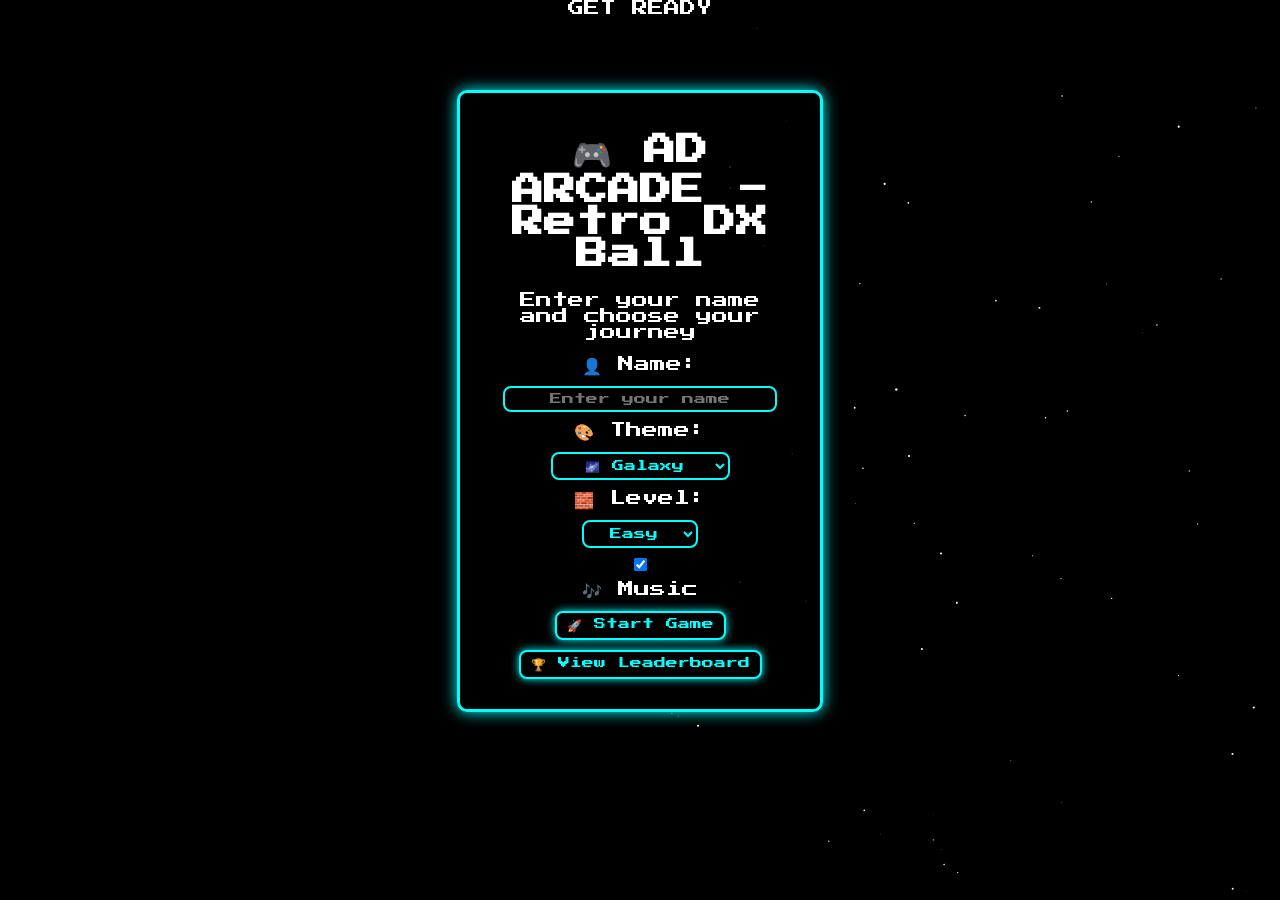
==== commit 1c1d5406: "Update index.html" ====
--- a/index.html
+++ b/index.html
@@ -15,7 +15,7 @@
 
   <!-- Login Screen -->
   <div id="loginScreen" class="panel">
-    <h1>🎮 AD ARCADE</h1>
+    <h1>🎮 AD ARCADE - Retro DX Ball</h1>
     <p>Enter your name and choose your journey</p>
     <label for="playerName">👤 Name:</label>
     <input type="text" id="playerName" placeholder="Enter your name" required />
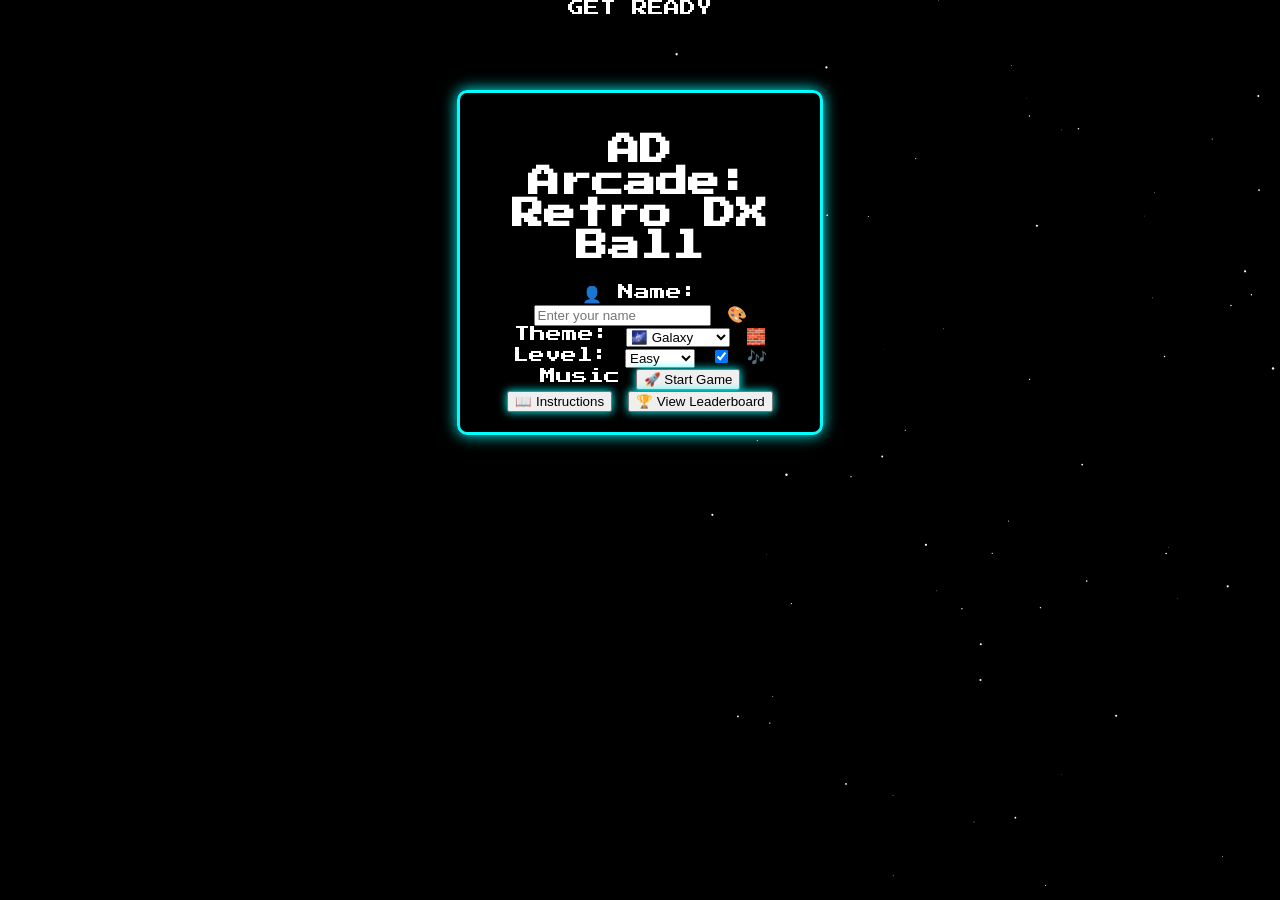
==== commit ea33a163: "Update index.html" ====
--- a/index.html
+++ b/index.html
@@ -1,9 +1,8 @@
-
 <!DOCTYPE html>
 <html lang="en">
 <head>
   <meta charset="UTF-8" />
-  <title>AD Arcade - Legendary Edition</title>
+  <title>AD Arcade: Retro DX Ball</title>
   <link rel="stylesheet" href="style.css" />
   <style>
     @import url('https://fonts.googleapis.com/css2?family=Press+Start+2P&display=swap');
@@ -11,14 +10,16 @@
 </head>
 <body class="galaxy">
 
+  <!-- 🌌 Animated Starfield Background -->
   <canvas id="stars"></canvas>
 
-  <!-- Login Screen -->
+  <!-- 🎮 Login Panel -->
   <div id="loginScreen" class="panel">
-    <h1>🎮 AD ARCADE - Retro DX Ball</h1>
-    <p>Enter your name and choose your journey</p>
+    <h1><strong>AD Arcade: Retro DX Ball</strong></h1>
+
     <label for="playerName">👤 Name:</label>
     <input type="text" id="playerName" placeholder="Enter your name" required />
+
     <label for="themeSelect">🎨 Theme:</label>
     <select id="themeSelect">
       <option value="galaxy" selected>🌌 Galaxy</option>
@@ -26,25 +27,52 @@
       <option value="ice">❄️ Ice Realm</option>
       <option value="inferno">🔥 Inferno</option>
     </select>
+
     <label for="levelSelect">🧱 Level:</label>
     <select id="levelSelect">
       <option value="easy" selected>Easy</option>
       <option value="medium">Medium</option>
       <option value="hard">Hard</option>
     </select>
-    <label><input type="checkbox" id="musicToggle" checked /> 🎶 Music</label>
-    <button id="startGameBtn">🚀 Start Game</button>
-    <button id="viewLeaderboardBtn">🏆 View Leaderboard</button>
+
+    <label>
+      <input type="checkbox" id="musicToggle" checked /> 🎶 Music
+    </label>
+
+    <button id="startGameBtn" class="no-select">🚀 Start Game</button>
+    <button id="viewInstructionsBtn" class="no-select">📖 Instructions</button>
+    <button id="viewLeaderboardBtn" class="no-select">🏆 View Leaderboard</button>
   </div>
 
-  <!-- Leaderboard Panel -->
+  <!-- 🏆 Leaderboard Panel -->
   <div id="leaderboardPanel" class="panel hidden">
     <h2>🏆 Top 10 Legends</h2>
     <ul id="leaderboardList"></ul>
-    <button id="closeLeaderboardBtn">❌ Close</button>
+    <button id="closeLeaderboardBtn" class="no-select">❌ Close</button>
   </div>
 
-  <!-- Game Info -->
+  <!-- 📖 Instructions Panel -->
+  <div id="instructionsPanel" class="panel hidden">
+    <h2>📖 Instructions</h2>
+    <ul class="instructions-list">
+      <li><strong>🎮 Gameplay:</strong> Move the paddle with <kbd>←</kbd> <kbd>→</kbd>, A/D keys, touch buttons, or tilt.</li>
+      <li><strong>⏱ Countdown:</strong> A 3‒2‒1‒GO appears before each launch.</li>
+      <li><strong>🧱 Levels:</strong> Clear all bricks to advance. Speeds → Easy: 1.0x, Medium: 1.3x, Hard: 1.6x.</li>
+      <li><strong>🧲 Boosters:</strong>
+        <ul class="boosters-list">
+          <li>⇔ <strong>Wide:</strong> Paddle doubles width (10 s)</li>
+          <li>💚 <strong>Life:</strong> Gain +1 life</li>
+          <li>❄️ <strong>Slow:</strong> Halve ball speed (10 s)</li>
+          <li>⚪⚪ <strong>Multi:</strong> Spawn an extra ball</li>
+          <li>🔥 <strong>Fireball:</strong> Ball pierces bricks (5 s)</li>
+        </ul>
+      </li>
+      <li><strong>🎶 Music:</strong> Toggle background music on/off before you start.</li>
+    </ul>
+    <button id="closeInstructionsBtn" class="no-select">❌ Close</button>
+  </div>
+
+  <!-- 🎮 Game UI -->
   <h2 id="gameTitle" class="hidden">AD Arcade - DX-Ball Revival</h2>
   <div id="scoreboard" class="hidden">
     <strong><span id="currentPlayer">Player</span></strong> |
@@ -53,32 +81,35 @@
     High Score: <span id="highscore">0</span>
   </div>
 
-  <!-- Game Canvas -->
+  <!-- 🕹️ Game Canvas -->
   <canvas id="gameCanvas" width="800" height="600" class="hidden"></canvas>
 
-  <!-- Countdown -->
+  <!-- ⏱️ Countdown Overlay -->
   <div id="countdownOverlay" class="hidden"></div>
 
-  <!-- Mobile Controls -->
+  <!-- 📱 Mobile Controls -->
   <div class="mobile-controls hidden">
     <button id="leftBtn" class="no-select">◀️</button>
     <button id="rightBtn" class="no-select">▶️</button>
     <button id="enableTilt" class="no-select">📱 Enable Tilt</button>
   </div>
 
-  <!-- Music -->
+  <!-- 🔊 Background Music -->
   <audio id="bgMusic" loop preload="auto">
     <source src="background.mp3" type="audio/mp3" />
   </audio>
 
-  <!-- Game Over Modal -->
-  <div id="gameOverModal" class="panel hidden" style="z-index:10;">
+  <!-- 🎮 Game Over Modal -->
+  <div id="gameOverModal" class="panel hidden">
     <h2>🎮 Game Over</h2>
     <p>Thanks for playing!</p>
-    <button onclick="location.reload()">🔁 Restart Game</button>
+    <button onclick="location.reload()" class="no-select">🔁 Restart Game</button>
   </div>
 
+  <!-- 🎬 Ball Launch Intro -->
   <div id="introText">GET READY</div>
+
+  <!-- 💻 Game Script -->
   <script src="script.js"></script>
 </body>
 </html>
--- a/style.css
+++ b/style.css
@@ -1,5 +1,5 @@
 
-/* === BASE === */
+/* === BASE & NO SELECTION FOR BUTTONS === */
 body {
   margin: 0;
   font-family: 'Press Start 2P', monospace;
@@ -7,6 +7,14 @@
   overflow: hidden;
   text-align: center;
   color: white;
+}
+
+.no-select {
+  user-select: none;
+  -webkit-user-select: none;
+  -moz-user-select: none;
+  outline: none;
+  -webkit-tap-highlight-color: transparent;
 }
 
 /* === CANVAS BACKGROUND === */
@@ -17,7 +25,7 @@
   height: 100vh;
 }
 
-/* === PANELS (LOGIN, LEADERBOARD) === */
+/* === PANELS (LOGIN, LEADERBOARD, GAME OVER) === */
 .panel {
   position: absolute;
   top: 10%;
@@ -32,22 +40,24 @@
   max-width: 300px;
 }
 
-.panel input, .panel select, .panel button {
-  display: block;
-  margin: 10px auto;
-  font-family: inherit;
-  font-size: 12px;
-  background: #000;
-  color: var(--glow);
-  border: 2px solid var(--glow);
-  padding: 5px 10px;
-  border-radius: 8px;
-  text-align: center;
+#gameOverModal {
+  top: 40%;
+  transform: translate(-50%, -50%);
 }
 
-.panel button {
+/* === BUTTON STYLING === */
+.panel button, .mobile-controls button {
   cursor: pointer;
   box-shadow: 0 0 8px var(--glow);
+}
+
+/* === GAME OVER MODAL SPECIFIC === */
+#gameOverModal {
+  display: none; /* hidden by default */
+}
+
+#gameOverModal.visible {
+  display: block;
 }
 
 /* === SCOREBOARD & TITLE === */
@@ -84,18 +94,9 @@
 }
 
 @keyframes scaleIn {
-  0% {
-    opacity: 0;
-    transform: scale(0.8) translate(-50%, -50%);
-  }
-  50% {
-    opacity: 1;
-    transform: scale(1.2) translate(-50%, -50%);
-  }
-  100% {
-    opacity: 0;
-    transform: scale(1) translate(-50%, -50%);
-  }
+  0% { opacity: 0; transform: scale(0.8) translate(-50%, -50%); }
+  50% { opacity: 1; transform: scale(1.2) translate(-50%, -50%); }
+  100% { opacity: 0; transform: scale(1) translate(-50%, -50%); }
 }
 
 /* === LEADERBOARD === */
